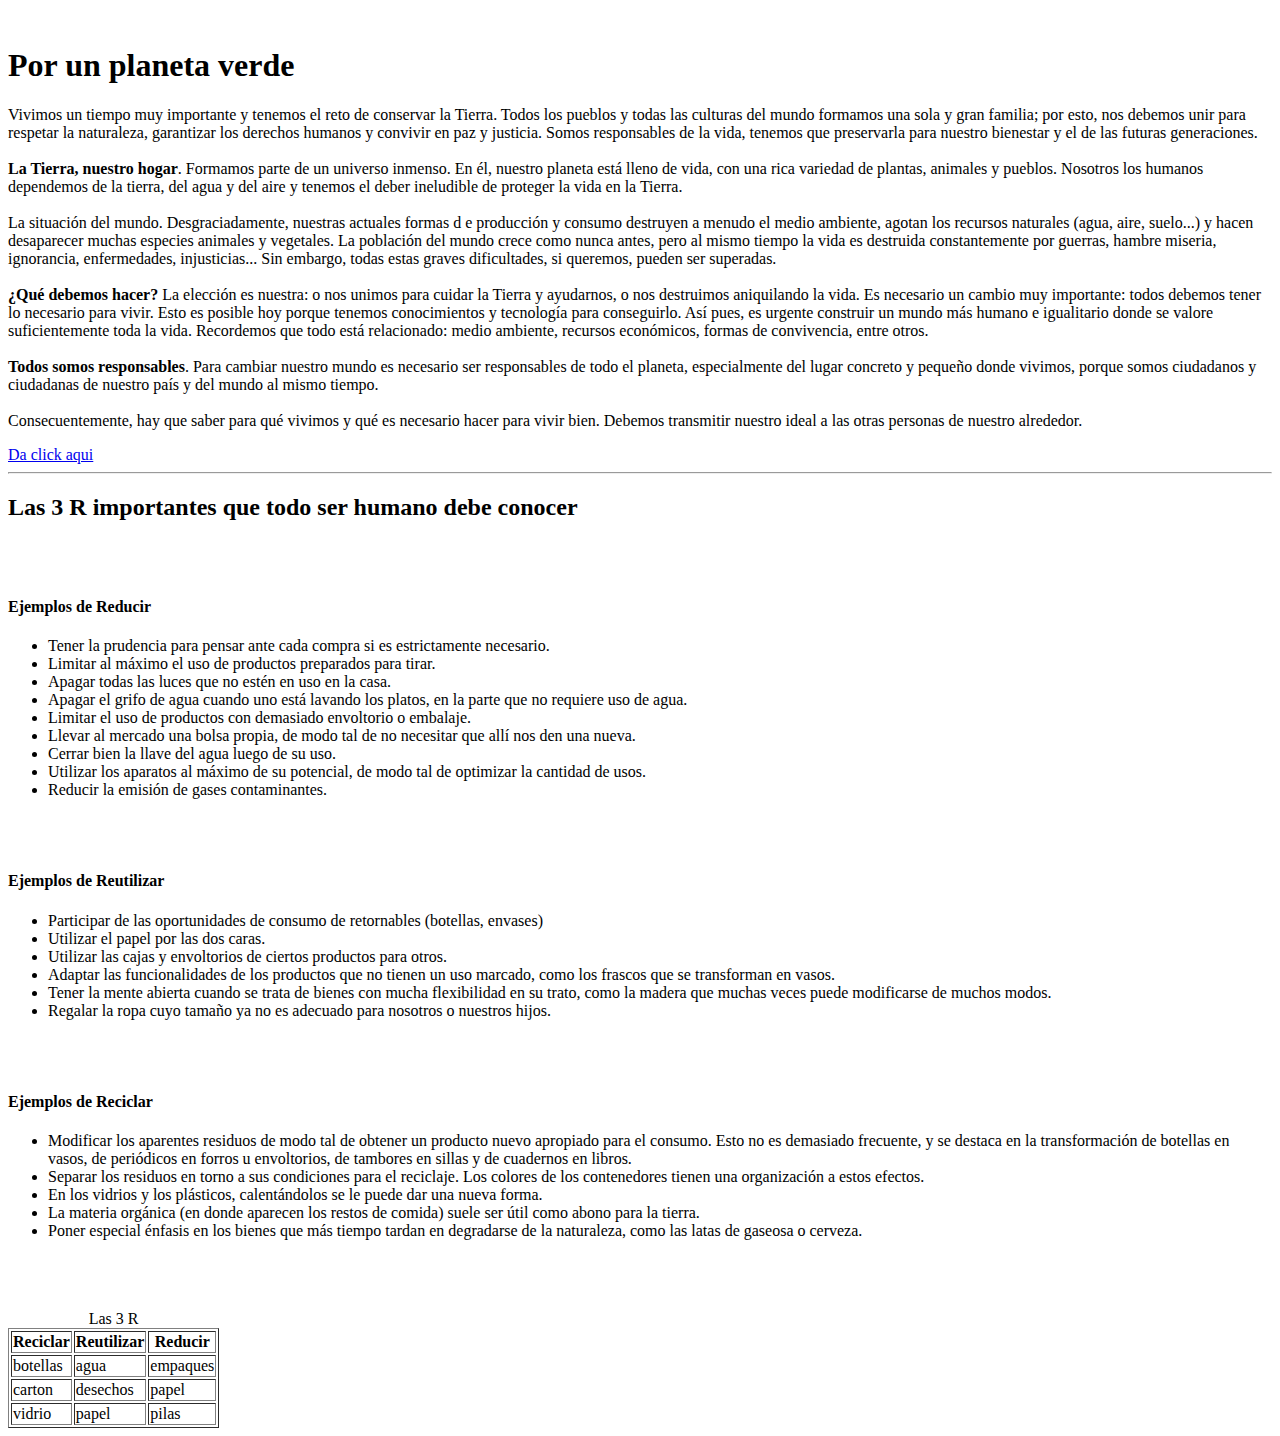
==== index.html @ 0c834336 "Carga inicial del proyecto" ====
<!DOCTYPE html>
<html lang="en">
<head>
	<meta charset="UTF-8">
	<title>Naturaleza</title>
	<link href="css/estilos.css" rel="stylesheet" type="text/css">

</head>
<body>
	<img src="https://encrypted-tbn0.gstatic.com/images?q=tbn%3AANd9GcSFkHMDOb9RpiU0HLoq50uWHXXSmSP1IqO3XOEYS0TEGyenbQ-0&usqp=CAU" alt="">
<h1>Por un planeta verde</h1>
<p>Vivimos un tiempo muy importante y tenemos el reto de conservar la Tierra. Todos los pueblos y todas las culturas del mundo formamos una sola y gran familia; por esto, nos debemos unir para respetar la naturaleza, garantizar los derechos humanos y convivir en paz y justicia. Somos responsables de la vida, tenemos que preservarla para nuestro bienestar y el de las futuras generaciones.
<br>
<br>
<b>La Tierra, nuestro hogar</b>. Formamos parte de un universo inmenso. En él, nuestro planeta está lleno de vida, con una rica variedad de plantas, animales y pueblos. Nosotros los humanos dependemos de la tierra, del agua y del aire y tenemos el deber ineludible de proteger la vida en la Tierra.
<br>
<br>
La situación del mundo. Desgraciadamente, nuestras actuales formas d e producción y consumo destruyen a menudo el medio ambiente, agotan los
recursos naturales (agua, aire, suelo...) y hacen desaparecer muchas especies animales y vegetales. La población del mundo crece como nunca antes, pero al mismo tiempo la vida es destruida constantemente por guerras, hambre miseria, ignorancia, enfermedades, injusticias... Sin embargo, todas estas graves dificultades, si queremos, pueden ser superadas.
<br>
<br>
<b>¿Qué debemos hacer?</b> La elección es nuestra: o nos unimos para cuidar la Tierra y ayudarnos, o nos destruimos aniquilando la vida. Es necesario un cambio muy importante: todos debemos
tener lo necesario para vivir. Esto es posible hoy porque tenemos conocimientos y tecnología para conseguirlo.	
Así pues, es urgente construir un mundo más humano e igualitario donde se valore suficientemente toda la vida. Recordemos que todo está relacionado: medio ambiente, recursos económicos, formas de convivencia, entre otros.
<br>
<br>
<b>Todos somos responsables</b>. Para cambiar nuestro mundo es necesario ser responsables de todo el planeta, especialmente del lugar concreto y pequeño donde vivimos, porque somos ciudadanos y ciudadanas de nuestro país y del mundo al mismo tiempo.
<br>
<br>
Consecuentemente, hay que saber para qué vivimos y qué es necesario hacer para vivir bien. Debemos transmitir nuestro ideal a las otras personas de nuestro alrededor.</p>
	
</body>
<a href="https://www.nationalgeographic.com.es" target="_blank">Da click aqui</a>
<hr>

<h2>Las 3 R importantes que todo ser humano debe conocer</h2>
<br>
<br>
<h4>Ejemplos de Reducir</h4>
<p>

<ul>
	<li>Tener la prudencia para pensar ante cada compra si es estrictamente necesario.</li>
	<li>Limitar al máximo el uso de productos preparados para tirar.</li>
	<li>Apagar todas las luces que no estén en uso en la casa.</li>
	<li>Apagar el grifo de agua cuando uno está lavando los platos, en la parte que no requiere uso de agua.</li>
	<li>Limitar el uso de productos con demasiado envoltorio o embalaje.</li>
	<li>Llevar al mercado una bolsa propia, de modo tal de no necesitar que allí nos den una nueva.</li>
	<li>Cerrar bien la llave del agua luego de su uso.</li>
	<li>Utilizar los aparatos al máximo de su potencial, de modo tal de optimizar la cantidad de usos.</li>
	<li>Reducir la emisión de gases contaminantes.</li>
</ul>
</p>
<br>
<br>
<h4>Ejemplos de Reutilizar</h4>
<p>
<ul>
	<li>Participar de las oportunidades de consumo de retornables (botellas, envases)</li>
	<li>Utilizar el papel por las dos caras.</li>
	<li>Utilizar las cajas y envoltorios de ciertos productos para otros.</li>
	<li>Adaptar las funcionalidades de los productos que no tienen un uso marcado, como los frascos que se transforman en vasos.</li>
	<li>Tener la mente abierta cuando se trata de bienes con mucha flexibilidad en su trato, como la madera que muchas veces puede modificarse de muchos modos.</li>
	<li>Regalar la ropa cuyo tamaño ya no es adecuado para nosotros o nuestros hijos.</li>
</ul>
</p>
<br>
<br>
<h4>Ejemplos de Reciclar</h4>
<p>
<ul>
	<li>Modificar los aparentes residuos de modo tal de obtener un producto nuevo apropiado para el consumo. Esto no es demasiado frecuente, y se destaca en la transformación de botellas en vasos, de periódicos en forros u envoltorios, de tambores en sillas y de cuadernos en libros.</li>
	<li>Separar los residuos en torno a sus condiciones para el reciclaje. Los colores de los contenedores tienen una organización a estos efectos.</li>
	<li>En los vidrios y los plásticos, calentándolos se le puede dar una nueva forma.</li>
	<li>La materia orgánica (en donde aparecen los restos de comida) suele ser útil como abono para la tierra.</li>
	<li>Poner especial énfasis en los bienes que más tiempo tardan en degradarse de la naturaleza, como las latas de gaseosa o cerveza.</li>
</ul>
</p>
<br>
<br>
<br>
<table border="1px">
	<caption>Las 3 R</caption>
	<tr>
		<th>Reciclar</th>
		<th>Reutilizar</th>
		<th>Reducir</th>
		
	</tr>
	<tr>
		<td>botellas</td>
		<td>agua</td>
		<td>empaques</td>
		
	</tr>
	<tr>
		<td>carton</td>
		<td>desechos</td>
		<td>papel</td>
		
	</tr>
	<tr>
		<td>vidrio</td>
		<td>papel</td>
		<td>pilas</td>
		
	</tr>
</table>
</html>
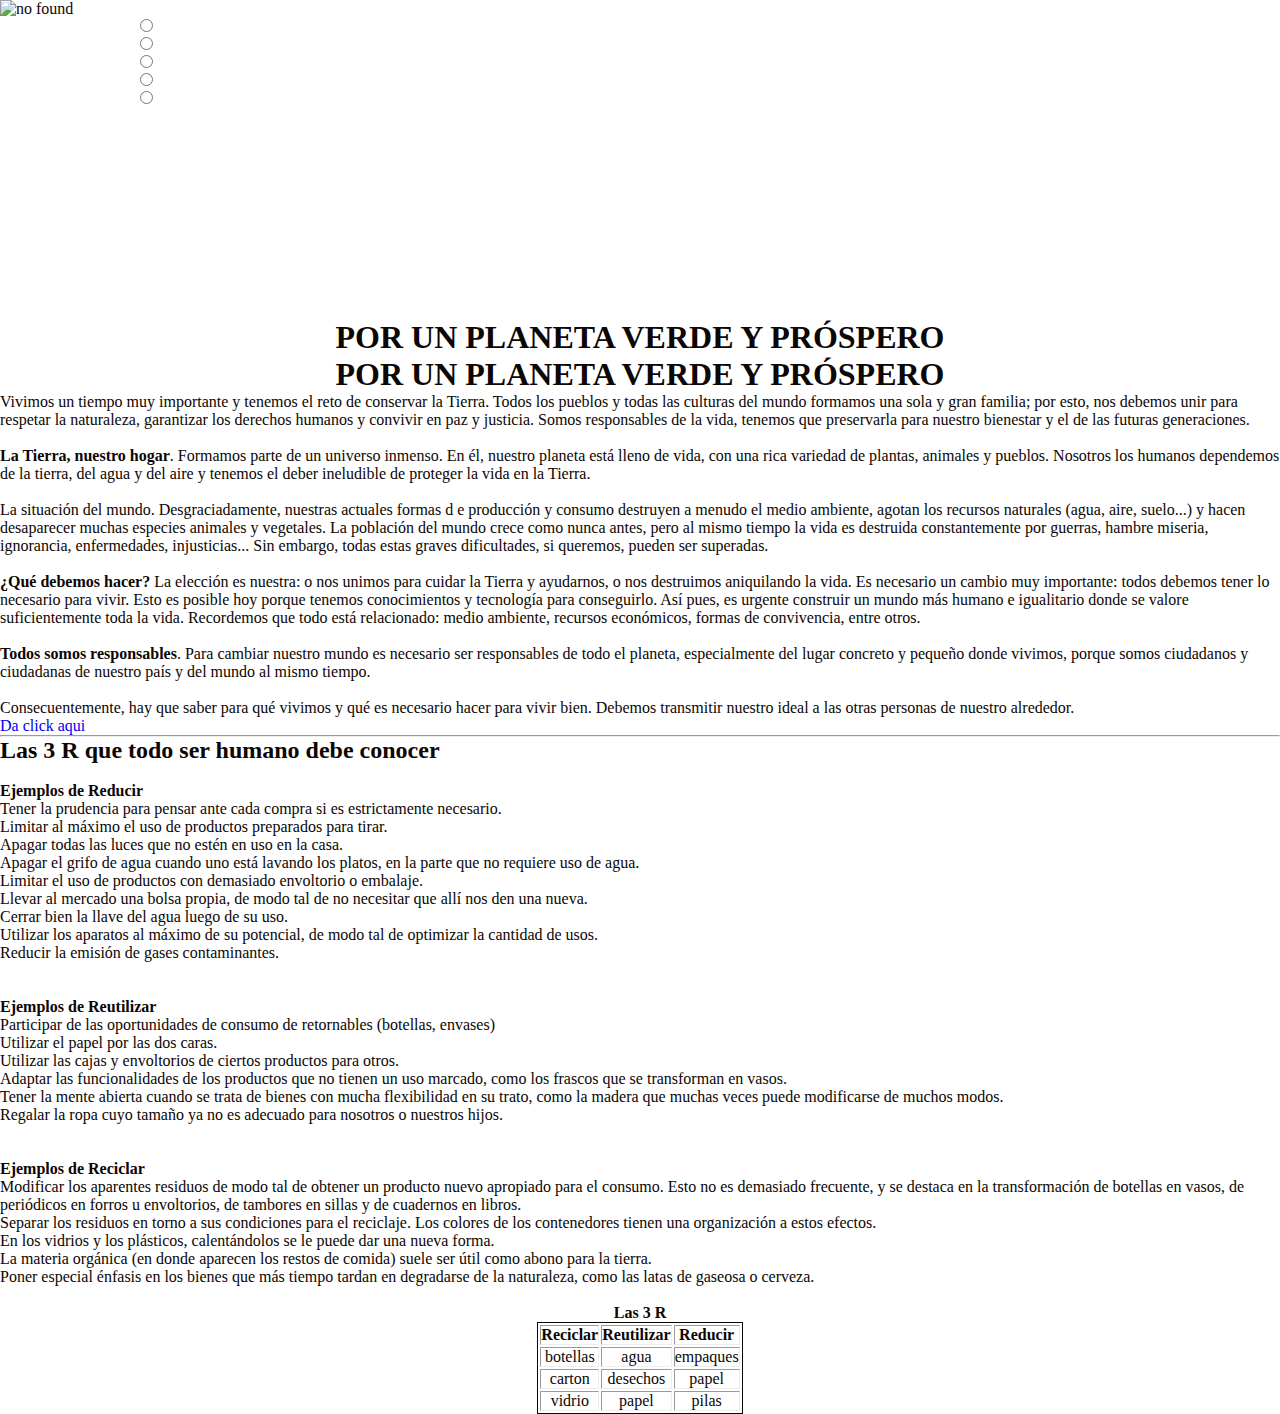
==== commit f33be10c: "cambios" ====
--- a/index.html
+++ b/index.html
@@ -1,109 +1,148 @@
 <!DOCTYPE html>
 <html lang="en">
-<head>
-	<meta charset="UTF-8">
-	<title>Naturaleza</title>
-	<link href="css/estilos.css" rel="stylesheet" type="text/css">
+	<head>
+		<meta charset="UTF-8">
+		<title>Naturaleza</title>
+		<link href="css/estilos.css" rel="stylesheet" type="text/css">
+	</head>
+	<body> 
 
-</head>
-<body>
-	<img src="https://encrypted-tbn0.gstatic.com/images?q=tbn%3AANd9GcSFkHMDOb9RpiU0HLoq50uWHXXSmSP1IqO3XOEYS0TEGyenbQ-0&usqp=CAU" alt="">
-<h1>Por un planeta verde</h1>
-<p>Vivimos un tiempo muy importante y tenemos el reto de conservar la Tierra. Todos los pueblos y todas las culturas del mundo formamos una sola y gran familia; por esto, nos debemos unir para respetar la naturaleza, garantizar los derechos humanos y convivir en paz y justicia. Somos responsables de la vida, tenemos que preservarla para nuestro bienestar y el de las futuras generaciones.
-<br>
-<br>
-<b>La Tierra, nuestro hogar</b>. Formamos parte de un universo inmenso. En él, nuestro planeta está lleno de vida, con una rica variedad de plantas, animales y pueblos. Nosotros los humanos dependemos de la tierra, del agua y del aire y tenemos el deber ineludible de proteger la vida en la Tierra.
-<br>
-<br>
-La situación del mundo. Desgraciadamente, nuestras actuales formas d e producción y consumo destruyen a menudo el medio ambiente, agotan los
-recursos naturales (agua, aire, suelo...) y hacen desaparecer muchas especies animales y vegetales. La población del mundo crece como nunca antes, pero al mismo tiempo la vida es destruida constantemente por guerras, hambre miseria, ignorancia, enfermedades, injusticias... Sin embargo, todas estas graves dificultades, si queremos, pueden ser superadas.
-<br>
-<br>
-<b>¿Qué debemos hacer?</b> La elección es nuestra: o nos unimos para cuidar la Tierra y ayudarnos, o nos destruimos aniquilando la vida. Es necesario un cambio muy importante: todos debemos
-tener lo necesario para vivir. Esto es posible hoy porque tenemos conocimientos y tecnología para conseguirlo.	
-Así pues, es urgente construir un mundo más humano e igualitario donde se valore suficientemente toda la vida. Recordemos que todo está relacionado: medio ambiente, recursos económicos, formas de convivencia, entre otros.
-<br>
-<br>
-<b>Todos somos responsables</b>. Para cambiar nuestro mundo es necesario ser responsables de todo el planeta, especialmente del lugar concreto y pequeño donde vivimos, porque somos ciudadanos y ciudadanas de nuestro país y del mundo al mismo tiempo.
-<br>
-<br>
-Consecuentemente, hay que saber para qué vivimos y qué es necesario hacer para vivir bien. Debemos transmitir nuestro ideal a las otras personas de nuestro alrededor.</p>
-	
-</body>
-<a href="https://www.nationalgeographic.com.es" target="_blank">Da click aqui</a>
-<hr>
+		<div id="slider">
+			<figure>
+				<img src="imagenes/libros/banner1.jpg" alt="no found">
+				<img src="imagenes/libros/banner2.jpg" alt="no found">
+				<img src="imagenes/libros/banner3.jpg" alt="no found">
+				<img src="imagenes/libros/banner4.jpg" alt="no found">
+				<img src="imagenes/libros/banner5.jpg" alt="no found">
+			</figure>	
+		</div>
 
-<h2>Las 3 R importantes que todo ser humano debe conocer</h2>
-<br>
-<br>
-<h4>Ejemplos de Reducir</h4>
-<p>
+		<!--SLIDE-->
+		<div id="slide">
+			<ul>
+				<li>
+					<input type="radio" name="in" id="boton-1" onclick>
+					<label for="boton-1"></label>
+					<img src="imagenes/libros/banner1.jpg" width="100%" id="foto01" alt="">
+				</li>
+				<li>
+					<input type="radio" name="in" id="boton-2" onclick>
+					<label for="boton-2"></label>
+					<img src="imagenes/libros/banner2.jpg" width="100%" id="foto02" alt="">
+				</li>
+				<li>
+					<input type="radio" name="in" id="boton-3" onclick>
+					<label for="boton-3"></label>
+					<img src="imagenes/libros/banner3.jpg" width="100%" id="foto03" alt="">
+				</li>
+				<li>
+					<input type="radio" name="in" id="boton-4" onclick>
+					<label for="boton-4"></label>
+					<img src="imagenes/libros/banner4.jpg" width="100%" id="foto04" alt="">
+				</li>
+				<li>
+					<input type="radio" name="in" id="boton-5" onclick>
+					<label for="boton-5"></label>
+					<img src="imagenes/libros/banner5.jpg" width="100%" id="foto05" alt="">
+				</li>
+			</ul>
+		</div>
 
-<ul>
-	<li>Tener la prudencia para pensar ante cada compra si es estrictamente necesario.</li>
-	<li>Limitar al máximo el uso de productos preparados para tirar.</li>
-	<li>Apagar todas las luces que no estén en uso en la casa.</li>
-	<li>Apagar el grifo de agua cuando uno está lavando los platos, en la parte que no requiere uso de agua.</li>
-	<li>Limitar el uso de productos con demasiado envoltorio o embalaje.</li>
-	<li>Llevar al mercado una bolsa propia, de modo tal de no necesitar que allí nos den una nueva.</li>
-	<li>Cerrar bien la llave del agua luego de su uso.</li>
-	<li>Utilizar los aparatos al máximo de su potencial, de modo tal de optimizar la cantidad de usos.</li>
-	<li>Reducir la emisión de gases contaminantes.</li>
-</ul>
-</p>
-<br>
-<br>
-<h4>Ejemplos de Reutilizar</h4>
-<p>
-<ul>
-	<li>Participar de las oportunidades de consumo de retornables (botellas, envases)</li>
-	<li>Utilizar el papel por las dos caras.</li>
-	<li>Utilizar las cajas y envoltorios de ciertos productos para otros.</li>
-	<li>Adaptar las funcionalidades de los productos que no tienen un uso marcado, como los frascos que se transforman en vasos.</li>
-	<li>Tener la mente abierta cuando se trata de bienes con mucha flexibilidad en su trato, como la madera que muchas veces puede modificarse de muchos modos.</li>
-	<li>Regalar la ropa cuyo tamaño ya no es adecuado para nosotros o nuestros hijos.</li>
-</ul>
-</p>
-<br>
-<br>
-<h4>Ejemplos de Reciclar</h4>
-<p>
-<ul>
-	<li>Modificar los aparentes residuos de modo tal de obtener un producto nuevo apropiado para el consumo. Esto no es demasiado frecuente, y se destaca en la transformación de botellas en vasos, de periódicos en forros u envoltorios, de tambores en sillas y de cuadernos en libros.</li>
-	<li>Separar los residuos en torno a sus condiciones para el reciclaje. Los colores de los contenedores tienen una organización a estos efectos.</li>
-	<li>En los vidrios y los plásticos, calentándolos se le puede dar una nueva forma.</li>
-	<li>La materia orgánica (en donde aparecen los restos de comida) suele ser útil como abono para la tierra.</li>
-	<li>Poner especial énfasis en los bienes que más tiempo tardan en degradarse de la naturaleza, como las latas de gaseosa o cerveza.</li>
-</ul>
-</p>
-<br>
-<br>
-<br>
-<table border="1px">
-	<caption>Las 3 R</caption>
-	<tr>
-		<th>Reciclar</th>
-		<th>Reutilizar</th>
-		<th>Reducir</th>
+		<h1>Por un planeta verde y pr&oacute;spero</h1>
+		<h1>Por un planeta verde y pr&oacute;spero</h1>
 		
-	</tr>
-	<tr>
-		<td>botellas</td>
-		<td>agua</td>
-		<td>empaques</td>
-		
-	</tr>
-	<tr>
-		<td>carton</td>
-		<td>desechos</td>
-		<td>papel</td>
-		
-	</tr>
-	<tr>
-		<td>vidrio</td>
-		<td>papel</td>
-		<td>pilas</td>
-		
-	</tr>
-</table>
+		<p>Vivimos un tiempo muy importante y tenemos el reto de conservar la Tierra. Todos los pueblos y todas las culturas del mundo formamos una sola y gran familia; por esto, nos debemos unir para respetar la naturaleza, garantizar los derechos humanos y convivir en paz y justicia. Somos responsables de la vida, tenemos que preservarla para nuestro bienestar y el de las futuras generaciones.
+		<br>
+		<br>
+		<b>La Tierra, nuestro hogar</b>. Formamos parte de un universo inmenso. En él, nuestro planeta está lleno de vida, con una rica variedad de plantas, animales y pueblos. Nosotros los humanos dependemos de la tierra, del agua y del aire y tenemos el deber ineludible de proteger la vida en la Tierra.
+		<br>
+		<br>
+		La situación del mundo. Desgraciadamente, nuestras actuales formas d e producción y consumo destruyen a menudo el medio ambiente, agotan los
+		recursos naturales (agua, aire, suelo...) y hacen desaparecer muchas especies animales y vegetales. La población del mundo crece como nunca antes, pero al mismo tiempo la vida es destruida constantemente por guerras, hambre miseria, ignorancia, enfermedades, injusticias... Sin embargo, todas estas graves dificultades, si queremos, pueden ser superadas.
+		<br>
+		<br>
+		<b>¿Qué debemos hacer?</b> La elección es nuestra: o nos unimos para cuidar la Tierra y ayudarnos, o nos destruimos aniquilando la vida. Es necesario un cambio muy importante: todos debemos
+		tener lo necesario para vivir. Esto es posible hoy porque tenemos conocimientos y tecnología para conseguirlo.	
+		Así pues, es urgente construir un mundo más humano e igualitario donde se valore suficientemente toda la vida. Recordemos que todo está relacionado: medio ambiente, recursos económicos, formas de convivencia, entre otros.
+		<br>
+		<br>
+		<b>Todos somos responsables</b>. Para cambiar nuestro mundo es necesario ser responsables de todo el planeta, especialmente del lugar concreto y pequeño donde vivimos, porque somos ciudadanos y ciudadanas de nuestro país y del mundo al mismo tiempo.
+		<br>
+		<br>
+		Consecuentemente, hay que saber para qué vivimos y qué es necesario hacer para vivir bien. Debemos transmitir nuestro ideal a las otras personas de nuestro alrededor.</p>
+			
+		<a href="https://www.nationalgeographic.com.es" target="_blank">Da click aqui</a>
+		<hr>
+
+		<h2>Las 3 R que todo ser humano debe conocer</h2>
+		<br>
+		<h4>Ejemplos de Reducir</h4>
+		<p>
+
+		<ul>
+			<li>Tener la prudencia para pensar ante cada compra si es estrictamente necesario.</li>
+			<li>Limitar al máximo el uso de productos preparados para tirar.</li>
+			<li>Apagar todas las luces que no estén en uso en la casa.</li>
+			<li>Apagar el grifo de agua cuando uno está lavando los platos, en la parte que no requiere uso de agua.</li>
+			<li>Limitar el uso de productos con demasiado envoltorio o embalaje.</li>
+			<li>Llevar al mercado una bolsa propia, de modo tal de no necesitar que allí nos den una nueva.</li>
+			<li>Cerrar bien la llave del agua luego de su uso.</li>
+			<li>Utilizar los aparatos al máximo de su potencial, de modo tal de optimizar la cantidad de usos.</li>
+			<li>Reducir la emisión de gases contaminantes.</li>
+		</ul>
+		</p>
+		<br>
+		<br>
+		<h4>Ejemplos de Reutilizar</h4>
+		<p>
+		<ul>
+			<li>Participar de las oportunidades de consumo de retornables (botellas, envases)</li>
+			<li>Utilizar el papel por las dos caras.</li>
+			<li>Utilizar las cajas y envoltorios de ciertos productos para otros.</li>
+			<li>Adaptar las funcionalidades de los productos que no tienen un uso marcado, como los frascos que se transforman en vasos.</li>
+			<li>Tener la mente abierta cuando se trata de bienes con mucha flexibilidad en su trato, como la madera que muchas veces puede modificarse de muchos modos.</li>
+			<li>Regalar la ropa cuyo tamaño ya no es adecuado para nosotros o nuestros hijos.</li>
+		</ul>
+		</p>
+		<br>
+		<br>
+		<h4>Ejemplos de Reciclar</h4>
+		<p>
+		<ul>
+			<li>Modificar los aparentes residuos de modo tal de obtener un producto nuevo apropiado para el consumo. Esto no es demasiado frecuente, y se destaca en la transformación de botellas en vasos, de periódicos en forros u envoltorios, de tambores en sillas y de cuadernos en libros.</li>
+			<li>Separar los residuos en torno a sus condiciones para el reciclaje. Los colores de los contenedores tienen una organización a estos efectos.</li>
+			<li>En los vidrios y los plásticos, calentándolos se le puede dar una nueva forma.</li>
+			<li>La materia orgánica (en donde aparecen los restos de comida) suele ser útil como abono para la tierra.</li>
+			<li>Poner especial énfasis en los bienes que más tiempo tardan en degradarse de la naturaleza, como las latas de gaseosa o cerveza.</li>
+		</ul>
+		</p>
+		<br>
+		<table border="1px">
+			<caption>Las 3 R</caption>
+			<tr>
+				<th>Reciclar</th>
+				<th>Reutilizar</th>
+				<th>Reducir</th>
+				
+			</tr>
+			<tr>
+				<td>botellas</td>
+				<td>agua</td>
+				<td>empaques</td>
+				
+			</tr>
+			<tr>
+				<td>carton</td>
+				<td>desechos</td>
+				<td>papel</td>
+				
+			</tr>
+			<tr>
+				<td>vidrio</td>
+				<td>papel</td>
+				<td>pilas</td>
+				
+			</tr>
+		</table>
+	</body>
 </html>--- a/css/estilos.css
+++ b/css/estilos.css
@@ -0,0 +1,92 @@
+@charset "utf-8";
+
+/*Formateo de estilos por buena practica*/
+* {
+    margin: 0;
+    padding: 0;
+    text-decoration: none;
+    list-style: none;
+}
+
+body, html {
+    background: url("/imagenes/fondo.png") no-repeat center center fixed;
+    -webkit-backdrop-size: cover;
+    -moz-background-size: cover;
+    -o-background-size: cover;
+    background-size: cover; 
+    color: #0c0604;
+
+} 
+
+h1 {
+    text-align: center;
+    text-transform: uppercase;
+}
+table>caption{
+    font-weight: bold;
+}
+table{   
+    text-align: center;
+    margin: auto;
+    border: 1px solid;
+}
+
+@media only screen and (max-width: 767px){
+    body{
+        background-image: url(/imagenes/fondo.png);
+    }
+}
+
+#slider{
+    overflow: hidden;
+}
+
+#slider figure {
+    position: relative;
+    width: 500%;
+    margin: 0;
+    left: 0;
+    animation: 15s slider infinite;
+}
+
+#slider figure img {
+    width:   20%;
+    float: left;
+}
+
+@keyframes slider{
+    0%{left: 0;}
+    20%{left: 0;}
+    25%{left: -100%;}
+    45%{left: -100%;}
+    50%{left: -200%;}
+    70%{left: -200%;}
+    75%{left: -300%;}
+    95%{left: -300%;}
+    100%{left: -400%;}
+}
+
+
+/*--SLIDE--*/
+#slide {
+    position: relative;
+    margin: auto;
+    width: 1000px;
+    height: 301px;
+}
+
+#slide ul{
+    position: relative;
+    top: 0;
+    left: 0;
+    width: 1000px;
+    height: 301px;
+    background: url(/imagenes/libros/banner1.jpg);
+}
+
+#slide ul li img {
+    position: absolute;
+    opacity: 0;
+    left: 0;
+    transition: opacity 1s ease-out;
+}